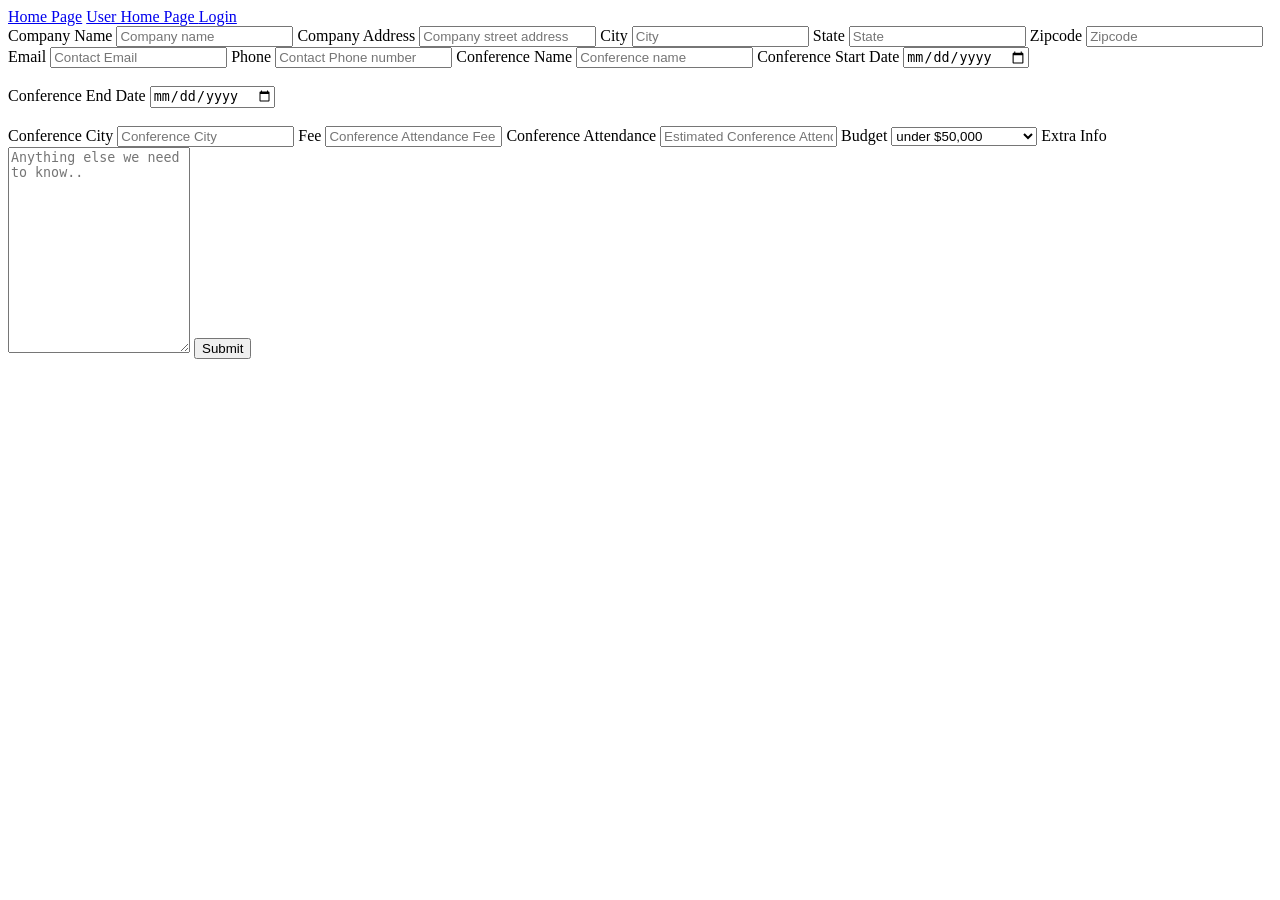
==== eventinput.html @ fa3506af "commitpages" ====
<!DOCTYPE html>
<html lang="en">
  <head>
    <meta charset="utf-8" />
    <link rel="icon" href="%PUBLIC_URL%/favicon.ico" />
    <meta name="viewport" content="width=device-width, initial-scale=1" />
    <meta name="theme-color" content="#000000" />
    <meta
      name="description"
      content="Web site created using create-react-app"
    />
    <link rel="apple-touch-icon" href="%PUBLIC_URL%/logo192.png" />
    <!--
      manifest.json provides metadata used when your web app is installed on a
      user's mobile device or desktop. See https://developers.google.com/web/fundamentals/web-app-manifest/
    -->
    <link rel="manifest" href="%PUBLIC_URL%/manifest.json" />
    <!--
      Notice the use of %PUBLIC_URL% in the tags above.
      It will be replaced with the URL of the `public` folder during the build.
      Only files inside the `public` folder can be referenced from the HTML.

      Unlike "/favicon.ico" or "favicon.ico", "%PUBLIC_URL%/favicon.ico" will
      work correctly both with client-side routing and a non-root public URL.
      Learn how to configure a non-root public URL by running `npm run build`.
    -->
    <title>Meeting Makers</title>
  <nav> 
    <a href="index.html"> Home Page</a>
    <a href="userHome.html">User Home Page </a>
    <a href="loginpage.html"> Login</a>
  </nav>
  
    <link rel="stylesheet" href="css/style.css">
  
  </head>

  <div class="container">
  <form action="action_page.php">
<!-- Organization inputs-->
    <label for="oname">Company Name</label>
    <input type="text" id="oname" name="oname" placeholder="Company name">

    <label for="oaddress">Company Address</label>
    <input type="text" id="oaddress" name="oaddress" placeholder="Company street address">

    <label for="ocity">City</label>
    <input type="text" id="ocity" name="ocity" placeholder="City">

    <label for="ostate">State</label>
    <input type="text" id="ostate" name="ostate" placeholder="State">

    <label for="ozip">Zipcode</label>
    <input type="text" id="ozip" name="ozip" placeholder="Zipcode">

    <label for="oemail">Email</label>
    <input type="text" id="oemail" name="oemail" placeholder="Contact Email">

    <label for="ophone">Phone</label>
    <input type="text" id="ophone" name="ophone" placeholder="Contact Phone number">

<!-- Conference inputs-->
    <label for="cname">Conference Name</label>
    <input type="text" id="cname" name="cname" placeholder="Conference name">

    <label for="cstart">Conference Start Date</label>
    <input type="date" id="cstart" name="cstart" placeholder="Start Date">
<br>
<br>
    <label for="cend">Conference End Date</label>
    <input type="date" id="cend" name="cend" placeholder="End Date">
<br>
<br>
    <label for="ccity">Conference City</label>
    <input type="text" id="ccity" name="ccity" placeholder="Conference City">

    <label for="cfee">Fee</label>
    <input type="text" id="cfee" name="cfee" placeholder="Conference Attendance Fee">

    <label for="cattendance">Conference Attendance</label>
    <input type="text" id="cattendance" name="cattendance" placeholder="Estimated Conference Attendance">

    <label for="budget">Budget</label>
    <select id="budget" name="budget">
      <option value="50,000">under $50,000</option>
      <option value="75,000">$50,000 - $75,000</option>
      <option value="100,000">$75,000 - $100,000</option>
      <option value="125,000">$100,000 - $125,000</option>
      <option value="150,000">$125,000 - $150,000</option>
      <option value="150,000+">Above $150,000</option>
    </select>

      <!-- Not sure how to do attendees - do we need to? -->

      <!-- Didn't include hotel - do we need to? -->

    <label for="subject">Extra Info</label>
    <textarea id="subject" name="subject" placeholder="Anything else we need to know.." style="height:200px"></textarea>

    <input type="submit" value="Submit">

  </form>
</div>


</html>
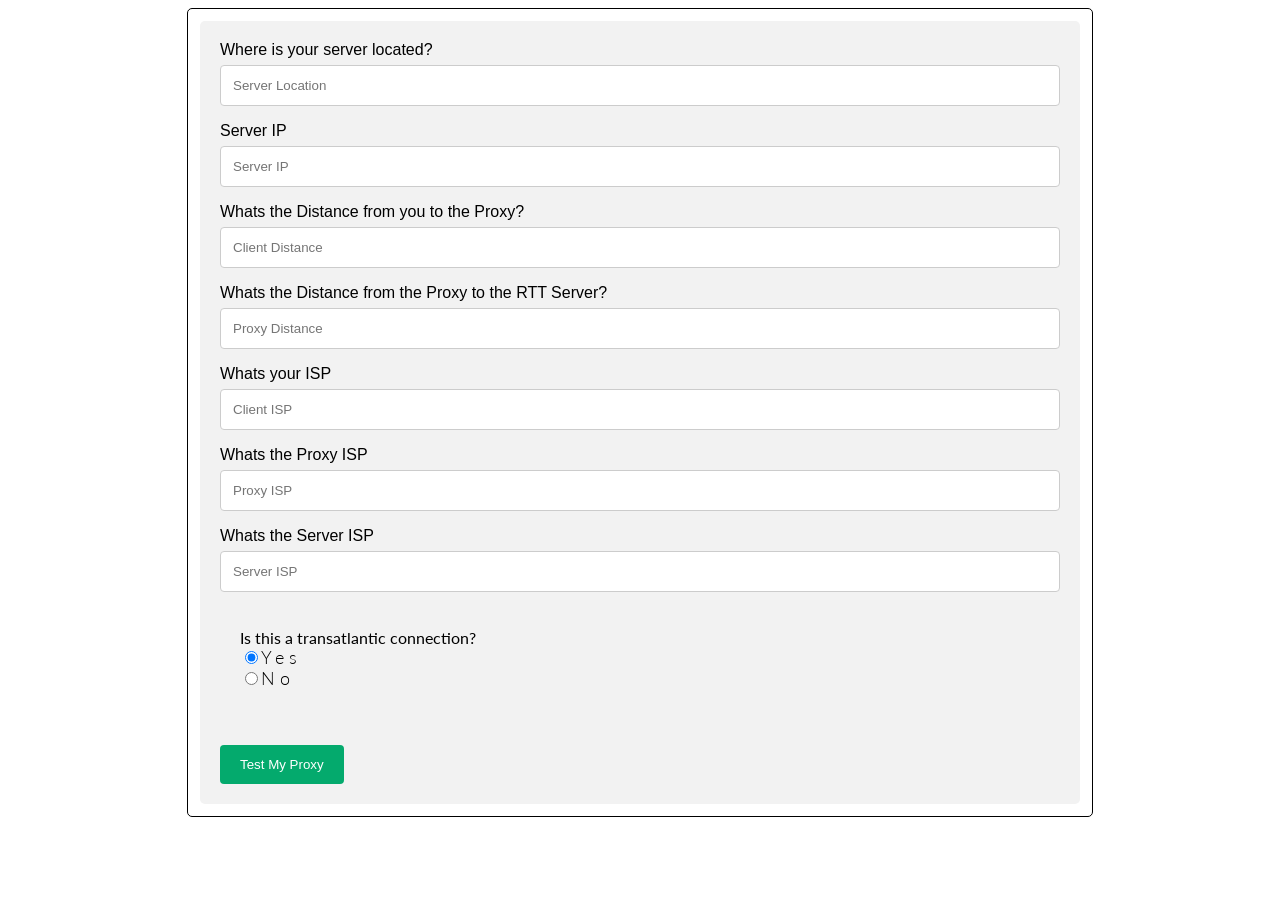
==== commit ecb9970b: "fixing eventinput" ====
--- a/eventinput.html
+++ b/eventinput.html
@@ -24,80 +24,51 @@
       work correctly both with client-side routing and a non-root public URL.
       Learn how to configure a non-root public URL by running `npm run build`.
     -->
-    <title>Meeting Makers</title>
-  <nav> 
-    <a href="index.html"> Home Page</a>
-    <a href="userHome.html">User Home Page </a>
-    <a href="loginpage.html"> Login</a>
-  </nav>
-  
+    <title>Proxy Detector</title>
     <link rel="stylesheet" href="css/style.css">
   
   </head>
 
   <div class="container">
   <form action="action_page.php">
-<!-- Organization inputs-->
-    <label for="oname">Company Name</label>
-    <input type="text" id="oname" name="oname" placeholder="Company name">
 
-    <label for="oaddress">Company Address</label>
-    <input type="text" id="oaddress" name="oaddress" placeholder="Company street address">
+    <label for="sLocation">Where is your server located?</label>
+    <input type="text" id="sLocation" name="sLocation" placeholder="Server Location">
 
-    <label for="ocity">City</label>
-    <input type="text" id="ocity" name="ocity" placeholder="City">
+    <label for="SIP">Server IP</label>
+    <input type="text" id="sip" name="sip" placeholder="Server IP">
 
-    <label for="ostate">State</label>
-    <input type="text" id="ostate" name="ostate" placeholder="State">
+    <label for="cDistance">Whats the Distance from you to the Proxy?</label>
+    <input type="text" id="cdistance" name="cdistance" placeholder="Client Distance">
 
-    <label for="ozip">Zipcode</label>
-    <input type="text" id="ozip" name="ozip" placeholder="Zipcode">
+    <label for="pDistance">Whats the Distance from the Proxy to the RTT Server?</label>
+    <input type="text" id="pdistance" name="pdistance" placeholder="Proxy Distance">
 
-    <label for="oemail">Email</label>
-    <input type="text" id="oemail" name="oemail" placeholder="Contact Email">
+    <label for="cISP">Whats your ISP</label>
+    <input type="text" id="cisp" name="cisp" placeholder="Client ISP">
 
-    <label for="ophone">Phone</label>
-    <input type="text" id="ophone" name="ophone" placeholder="Contact Phone number">
+    <label for="pISP">Whats the Proxy ISP</label>
+    <input type="text" id="pisp" name="psip" placeholder="Proxy ISP">
 
-<!-- Conference inputs-->
-    <label for="cname">Conference Name</label>
-    <input type="text" id="cname" name="cname" placeholder="Conference name">
+    <label for="sISP">Whats the Server ISP</label>
+    <input type="text" id="sISP" name="sISP" placeholder="Server ISP">
 
-    <label for="cstart">Conference Start Date</label>
-    <input type="date" id="cstart" name="cstart" placeholder="Start Date">
-<br>
-<br>
-    <label for="cend">Conference End Date</label>
-    <input type="date" id="cend" name="cend" placeholder="End Date">
-<br>
-<br>
-    <label for="ccity">Conference City</label>
-    <input type="text" id="ccity" name="ccity" placeholder="Conference City">
+    <div id="wrapper">
+      <label for="yes_no_radio">Is this a transatlantic connection?</label>
+    <p>
+    <input type="radio" name="yes_no" checked>Yes</input>
+    </p>
+    <p>
+    <input type="radio" name="yes_no">No</input>
+    </p>
+    </div>
 
-    <label for="cfee">Fee</label>
-    <input type="text" id="cfee" name="cfee" placeholder="Conference Attendance Fee">
+    <br>
+    <br>
 
-    <label for="cattendance">Conference Attendance</label>
-    <input type="text" id="cattendance" name="cattendance" placeholder="Estimated Conference Attendance">
-
-    <label for="budget">Budget</label>
-    <select id="budget" name="budget">
-      <option value="50,000">under $50,000</option>
-      <option value="75,000">$50,000 - $75,000</option>
-      <option value="100,000">$75,000 - $100,000</option>
-      <option value="125,000">$100,000 - $125,000</option>
-      <option value="150,000">$125,000 - $150,000</option>
-      <option value="150,000+">Above $150,000</option>
-    </select>
-
-      <!-- Not sure how to do attendees - do we need to? -->
-
-      <!-- Didn't include hotel - do we need to? -->
-
-    <label for="subject">Extra Info</label>
-    <textarea id="subject" name="subject" placeholder="Anything else we need to know.." style="height:200px"></textarea>
-
-    <input type="submit" value="Submit">
+    <a href="eventinput.html">
+      <button>Test My Proxy</button>
+    </a>
 
   </form>
 </div>
--- a/css/style.css
+++ b/css/style.css
@@ -0,0 +1,202 @@
+@import url(https://fonts.googleapis.com/css?family=Lato:400,300,100,700,900);
+
+h1, p, a{
+  margin: 0;
+  padding: 0;
+  font-family: 'Lato';
+}
+
+h1 {
+  font-size: 2.8em;
+  padding: 10px 0;
+  font-weight: 800;
+}
+
+p {
+  font-size: 1.1em;
+  font-weight: 300;
+  letter-spacing: 5px;
+}
+
+p2 {
+  font-size: 1.1em;
+  font-weight: 300;
+  letter-spacing: 5px;
+  text-align: left;
+}
+
+h2 {
+  font-size: 1.8em;
+  padding: 10px 0;
+  margin: 0;
+  font-weight: 400;
+  font-family: 'Lato';
+  text-align: left;
+}
+
+.header {
+  width: 100%;
+  padding:60px 0;
+  text-align: center;
+  background: #d35252;
+  color: white;
+}
+
+.formatty {
+  text-align: left;
+}
+
+
+.btn-bgstroke {
+  font-size: 20px;
+  display: inline-block;
+  border: 1px solid white;
+  padding: 10px 20px;
+  border-radius: 10px;
+  cursor: pointer;
+  font-weight: 300;
+  margin-top: 30px; 
+}
+
+.btn-bgstroke:hover {
+  background-color: white;
+  color:#b95353;
+}
+
+#wrapper
+{
+  padding:20px;
+  font-family: "Lato";
+}
+
+
+/* The root rule is the foundation for the whole page. These settings _cascade_
+to all elements unless they are overridden. */
+:root {
+	/* Change these variables according to your theme */
+	--primary: #c72e0f;
+	--accent: #b53232;
+	--delete: #82ada9;
+	--primary-text: #ffffff;
+
+	/* Window background and default font */
+    font-family: Verdana, Geneva, Tahoma, sans-serif;
+}
+
+/* These rules with element selectors apply to all elements of the corresonding names. In a sense, they
+are automatically applied */
+
+body {
+    max-width: 55rem;			  /* Keeps the page from overflowing on wide monitors */
+    margin: 0.5em auto;		      /* 0.5em is top and bottom margin. 'auto' for left and right centers the body on the page */
+    border: 1px solid black;	/* Surround the content with a solid black border */
+    border-radius: 5px;			  /* Round the corners of the body section */
+    padding: 0.75rem;			  /* Padding goes between the borders and the internal content */
+    background-color: white;	/* Contrast the body background from the page background */
+}
+
+nav {
+    background-color: #a56464;
+    overflow: hidden;
+}
+
+nav a {
+    color: #ffffff;
+	font-weight: bolder;		/* Links in the nav bar are light blue instead of white */
+    float: left;
+    text-align: center;
+    padding: 14px 16px;
+    text-decoration: none;
+    font-size: 17px;
+}
+nav a:hover {
+    background-color: #ddd;
+    color: black;
+  }
+  
+  /* Add a color to the active/current link */
+nav a.active {
+    background-color: #04AA6D;
+    color: white;
+  }
+
+  input[type=text], select, textarea {
+    width: 100%; /* Full width */
+    padding: 12px; /* Some padding */ 
+    border: 1px solid #ccc; /* Gray border */
+    border-radius: 4px; /* Rounded borders */
+    box-sizing: border-box; /* Make sure that padding and width stays in place */
+    margin-top: 6px; /* Add a top margin */
+    margin-bottom: 16px; /* Bottom margin */
+    resize: vertical /* Allow the user to vertically resize the textarea (not horizontally) */
+  }
+  
+  /* Style the submit button with a specific background color etc */
+  input[type=submit] {
+    background-color: #04AA6D;
+    color: white;
+    padding: 12px 20px;
+    border: none;
+    border-radius: 4px;
+    cursor: pointer;
+  }
+
+  input[type=number], select, textarea {
+    width: 100%; /* Full width */
+    padding: 12px; /* Some padding */ 
+    border: 1px solid #ccc; /* Gray border */
+    border-radius: 4px; /* Rounded borders */
+    box-sizing: border-box; /* Make sure that padding and width stays in place */
+    margin-top: 6px; /* Add a top margin */
+    margin-bottom: 16px; /* Bottom margin */
+    resize: vertical /* Allow the user to vertically resize the textarea (not horizontally) */
+  }
+
+  button{
+    background-color: #04AA6D;
+    color: white;
+    padding: 12px 20px;
+    border: none;
+    border-radius: 4px;
+    cursor: pointer;
+  }
+  
+  /* When moving the mouse over the submit button, add a darker green color */
+  input[type=submit]:hover {
+    background-color: #45a049;
+  }
+  
+  /* Add a background color and some padding around the form */
+  .container {
+    border-radius: 5px;
+    background-color: #f2f2f2;
+    padding: 20px;
+  }
+
+  #rcorners2 {
+    border: 2px solid #646464;
+    width: 200px;
+    height: 150px;
+  }
+
+  input[type=password], select, textarea {
+    width: 100%; /* Full width */
+    padding: 12px; /* Some padding */ 
+    border: 1px solid #ccc; /* Gray border */
+    border-radius: 4px; /* Rounded borders */
+    box-sizing: border-box; /* Make sure that padding and width stays in place */
+    margin-top: 6px; /* Add a top margin */
+    margin-bottom: 16px; /* Bottom margin */
+    resize: vertical /* Allow the user to vertically resize the textarea (not horizontally) */
+  }
+
+  input[type=date], select, textarea {
+    width: 100%; /* Full width */
+    padding: 12px; /* Some padding */ 
+    border: 1px solid #ccc; /* Gray border */
+    border-radius: 4px; /* Rounded borders */
+    box-sizing: border-box; /* Make sure that padding and width stays in place */
+    margin-top: 6px; /* Add a top margin */
+    margin-bottom: 16px; /* Bottom margin */
+    resize: vertical /* Allow the user to vertically resize the textarea (not horizontally) */
+  }
